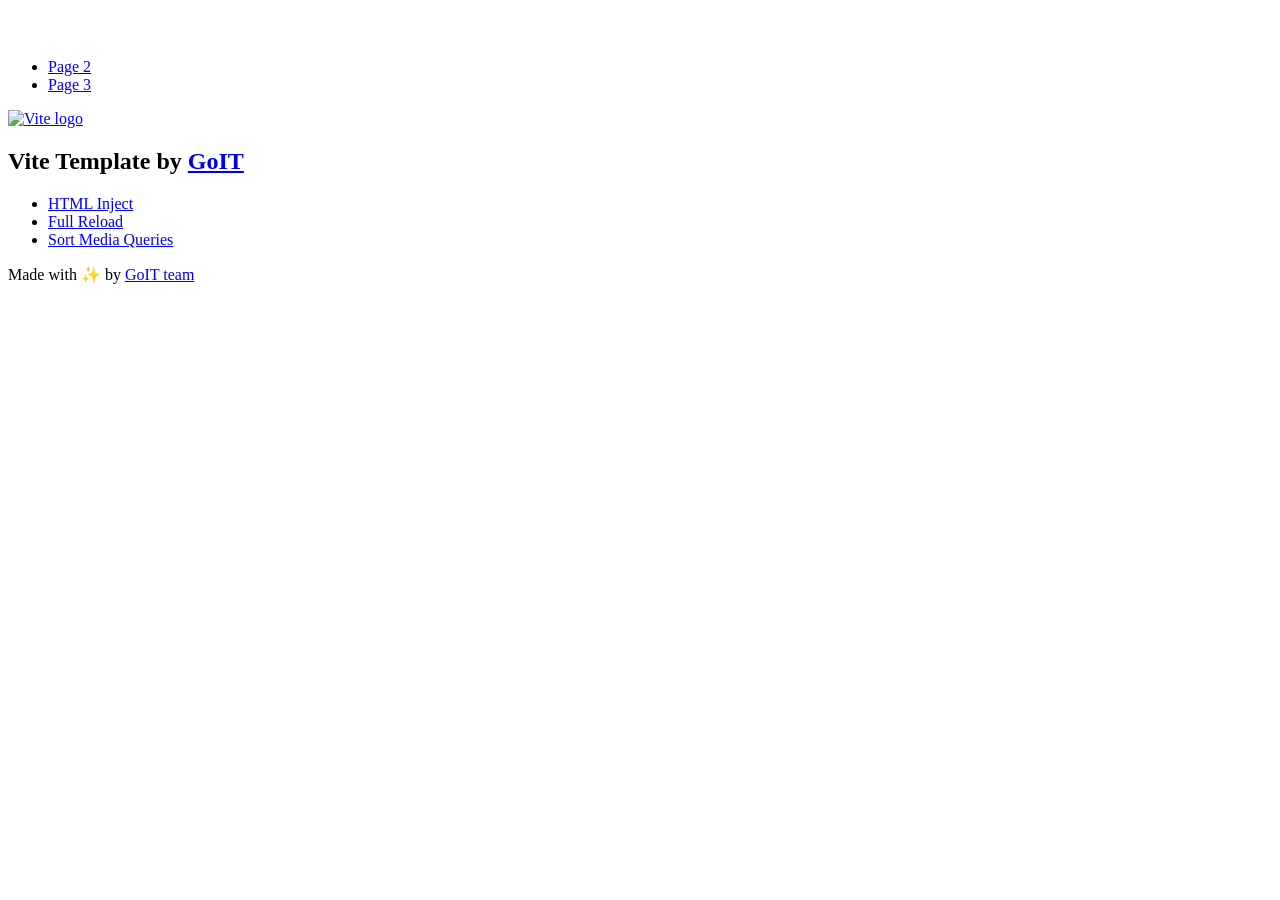
==== index.html @ 9fe0096b "Deploying to gh-pages from @ alex-asriian/goit-js-hw-11@c0a656c55cf40990ae8d3ec6d20dd1d425e2a666 🚀" ====
<!DOCTYPE html>
<html lang="en">
  <head>
    <meta charset="UTF-8" />
    <link rel="icon" type="image/svg+xml" href="/goit-js-hw-11/favicon.svg" />
    <meta name="viewport" content="width=device-width, initial-scale=1.0" />
    <title>Vanilla App Template</title>
    <script type="module" crossorigin src="/goit-js-hw-11/index.js"></script>
    <link rel="stylesheet" crossorigin href="/goit-js-hw-11/assets/styles-DvPDDfy5.css">
  </head>
  <body>
    <header class="header">
  <div class="container">
    <nav class="nav">
      <a class="nav-logo" href="./index.html" aria-label="Site logo">
        <svg class="nav-logo-icon" width="100" height="30">
          <use href="/goit-js-hw-11/assets/sprite-E8vg0sBb.svg#logo"></use>
        </svg>
      </a>
      <ul class="nav-list">
        <li class="nav-item">
          <a class="nav-link {=$highlight-act}" href="./page-2.html">Page 2</a>
        </li>
        <li class="nav-item">
          <a class="nav-link {=$highlight-curr}" href="./page-3.html">Page 3</a>
        </li>
      </ul>
    </nav>
  </div>
</header>


    <main>
      <!-- Loads the specified .html file -->
      <section class="vite-promo">
  <div class="container">
    <div class="vite-promo-thumb">
      <a
        class="vite-promo-link"
        href="https://vitejs.dev/"
        target="_blank"
        rel="noopener noreferrer"
        aria-label="Link to Vite official website"
        title="Vite.js  build tool"
      >
        <!-- Path to images as from index.html file -->
        <img
          class="pic"
          src="/goit-js-hw-11/assets/vite-logo-9o_aqrTe.png"
          alt="Vite logo"
          width="640"
          height="640"
        />
      </a>
    </div>
    <h1 class="main-title">
      <span class="main-title-gradient">Vite</span>
      Template by
      <a
        class="main-title-link"
        href="https://github.com/goitacademy/vanilla-app-template"
        target="_blank"
        rel="noopener noreferrer"
      >
        GoIT
      </a>
    </h1>
  </div>
</section>

      <article class="badges">
  <div class="container">
    <ul class="badges-list">
      <li class="badges-item">
        <a
          class="badges-link"
          href="https://www.npmjs.com/package/vite-plugin-html-inject"
          target="_blank"
          rel="noopener noreferrer"
        >
          HTML Inject
        </a>
      </li>
      <li class="badges-item">
        <a
          class="badges-link"
          href="https://www.npmjs.com/package/vite-plugin-full-reload"
          target="_blank"
          rel="noopener noreferrer"
        >
          Full Reload
        </a>
      </li>
      <li class="badges-item">
        <a
          class="badges-link"
          href="https://www.npmjs.com/package/postcss-sort-media-queries"
          target="_blank"
          rel="noopener noreferrer"
        >
          Sort Media Queries
        </a>
      </li>
    </ul>
  </div>
</article>

    </main>

    <footer class="footer">
  <div class="container">
    <p class="footer-desc">
      Made with ✨ by
      <a
        class="footer-link"
        href="https://goit.global/ua/"
        target="_blank"
        rel="noopener noreferrer"
      >
        GoIT team
      </a>
    </p>
  </div>
</footer>


  </body>
</html>
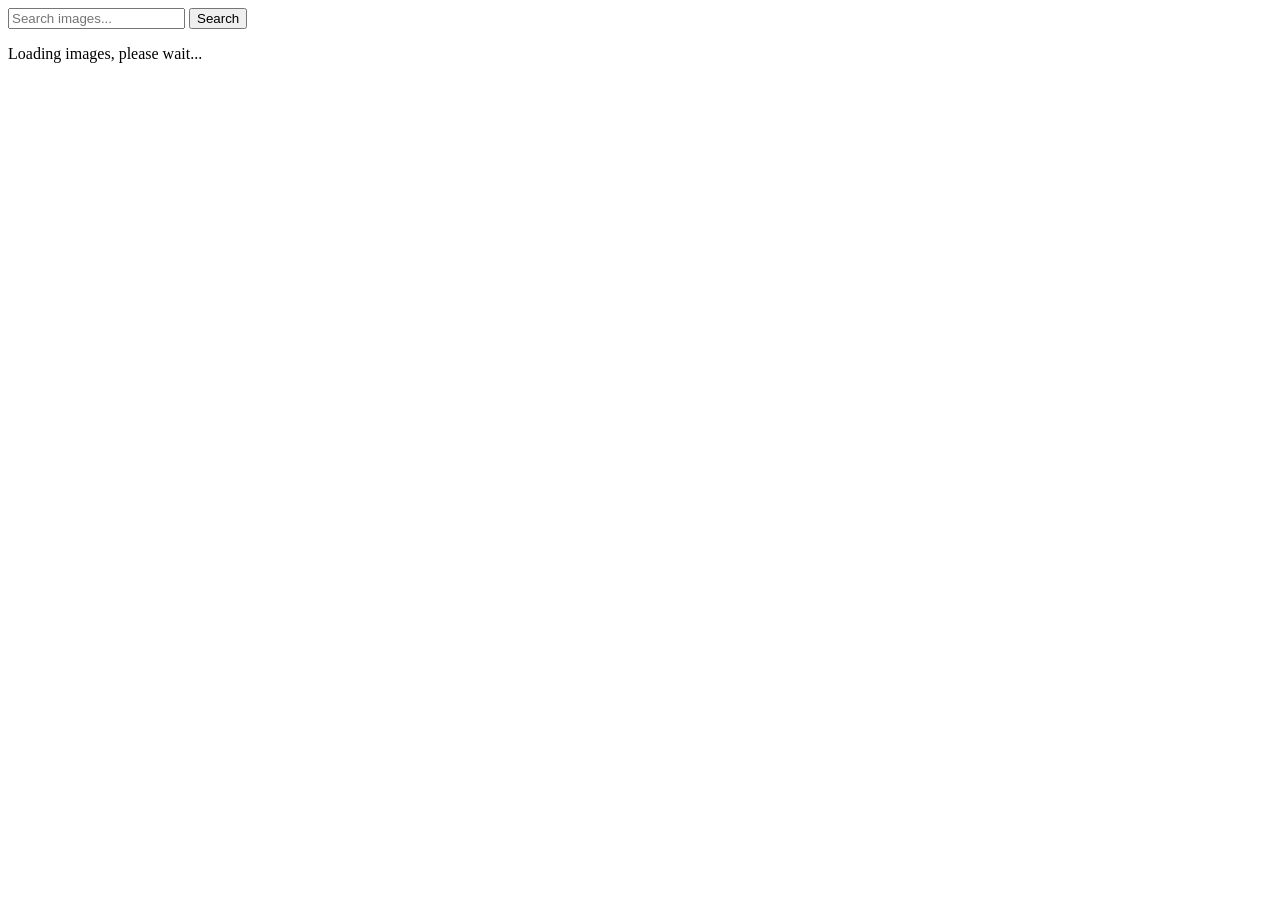
==== commit 8bc6ce18: "Deploying to gh-pages from @ alex-asriian/goit-js-hw-11@b0e6fef0b65f195436ebfec95445917370270abe 🚀" ====
--- a/index.html
+++ b/index.html
@@ -4,125 +4,28 @@
     <meta charset="UTF-8" />
     <link rel="icon" type="image/svg+xml" href="/goit-js-hw-11/favicon.svg" />
     <meta name="viewport" content="width=device-width, initial-scale=1.0" />
-    <title>Vanilla App Template</title>
+    <title>GOIt HW-11</title>
     <script type="module" crossorigin src="/goit-js-hw-11/index.js"></script>
-    <link rel="stylesheet" crossorigin href="/goit-js-hw-11/assets/styles-DvPDDfy5.css">
+    <link rel="modulepreload" crossorigin href="/goit-js-hw-11/assets/vendor-CqrTLJHR.js">
+    <link rel="stylesheet" crossorigin href="/goit-js-hw-11/assets/vendor-DumFYO8Z.css">
+    <link rel="stylesheet" crossorigin href="/goit-js-hw-11/assets/index-CSlV2H5-.css">
   </head>
   <body>
-    <header class="header">
-  <div class="container">
-    <nav class="nav">
-      <a class="nav-logo" href="./index.html" aria-label="Site logo">
-        <svg class="nav-logo-icon" width="100" height="30">
-          <use href="/goit-js-hw-11/assets/sprite-E8vg0sBb.svg#logo"></use>
-        </svg>
-      </a>
-      <ul class="nav-list">
-        <li class="nav-item">
-          <a class="nav-link {=$highlight-act}" href="./page-2.html">Page 2</a>
-        </li>
-        <li class="nav-item">
-          <a class="nav-link {=$highlight-curr}" href="./page-3.html">Page 3</a>
-        </li>
-      </ul>
-    </nav>
-  </div>
-</header>
+   
+    <main>
+      <form class="form">
+        <label>
+          <input type="text" name="search-text" placeholder="Search images..." required>
+        </label>
+        <button type="submit">Search</button>
+      </form>
+    <p class="loader">Loading images, please wait...</p>
+      <ul class="gallery"></ul>
 
-
-    <main>
-      <!-- Loads the specified .html file -->
-      <section class="vite-promo">
-  <div class="container">
-    <div class="vite-promo-thumb">
-      <a
-        class="vite-promo-link"
-        href="https://vitejs.dev/"
-        target="_blank"
-        rel="noopener noreferrer"
-        aria-label="Link to Vite official website"
-        title="Vite.js  build tool"
-      >
-        <!-- Path to images as from index.html file -->
-        <img
-          class="pic"
-          src="/goit-js-hw-11/assets/vite-logo-9o_aqrTe.png"
-          alt="Vite logo"
-          width="640"
-          height="640"
-        />
-      </a>
-    </div>
-    <h1 class="main-title">
-      <span class="main-title-gradient">Vite</span>
-      Template by
-      <a
-        class="main-title-link"
-        href="https://github.com/goitacademy/vanilla-app-template"
-        target="_blank"
-        rel="noopener noreferrer"
-      >
-        GoIT
-      </a>
-    </h1>
-  </div>
-</section>
-
-      <article class="badges">
-  <div class="container">
-    <ul class="badges-list">
-      <li class="badges-item">
-        <a
-          class="badges-link"
-          href="https://www.npmjs.com/package/vite-plugin-html-inject"
-          target="_blank"
-          rel="noopener noreferrer"
-        >
-          HTML Inject
-        </a>
-      </li>
-      <li class="badges-item">
-        <a
-          class="badges-link"
-          href="https://www.npmjs.com/package/vite-plugin-full-reload"
-          target="_blank"
-          rel="noopener noreferrer"
-        >
-          Full Reload
-        </a>
-      </li>
-      <li class="badges-item">
-        <a
-          class="badges-link"
-          href="https://www.npmjs.com/package/postcss-sort-media-queries"
-          target="_blank"
-          rel="noopener noreferrer"
-        >
-          Sort Media Queries
-        </a>
-      </li>
-    </ul>
-  </div>
-</article>
-
+      
     </main>
 
-    <footer class="footer">
-  <div class="container">
-    <p class="footer-desc">
-      Made with ✨ by
-      <a
-        class="footer-link"
-        href="https://goit.global/ua/"
-        target="_blank"
-        rel="noopener noreferrer"
-      >
-        GoIT team
-      </a>
-    </p>
-  </div>
-</footer>
-
+    
 
   </body>
 </html>
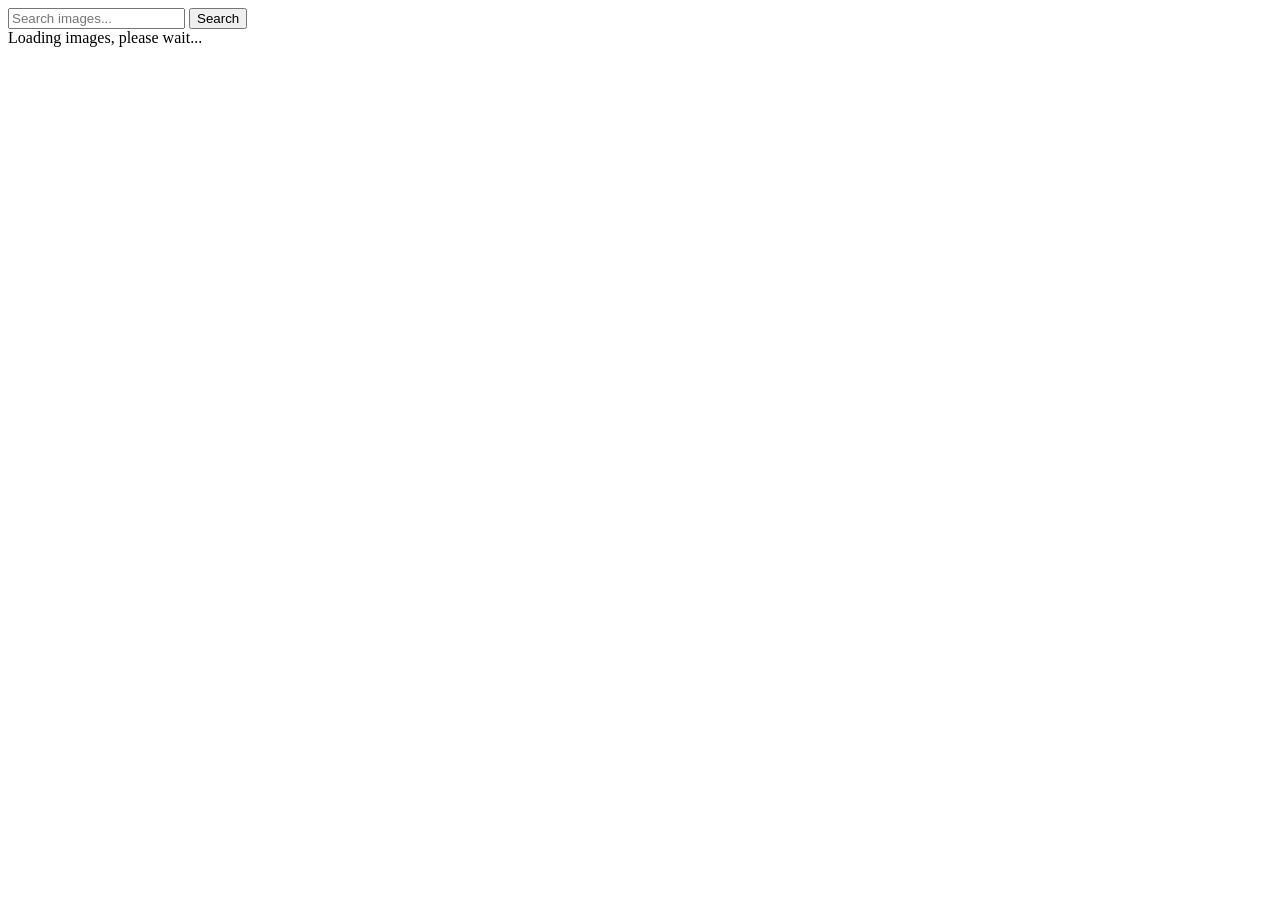
==== commit 7a058877: "Deploying to gh-pages from @ alex-asriian/goit-js-hw-11@ebf86d85b2475dbe5541c9781d54bb18d0db6d4c 🚀" ====
--- a/index.html
+++ b/index.html
@@ -19,7 +19,7 @@
         </label>
         <button type="submit">Search</button>
       </form>
-    <p class="loader">Loading images, please wait...</p>
+    <span class="loader">Loading images, please wait...</span>
       <ul class="gallery"></ul>
 
       
